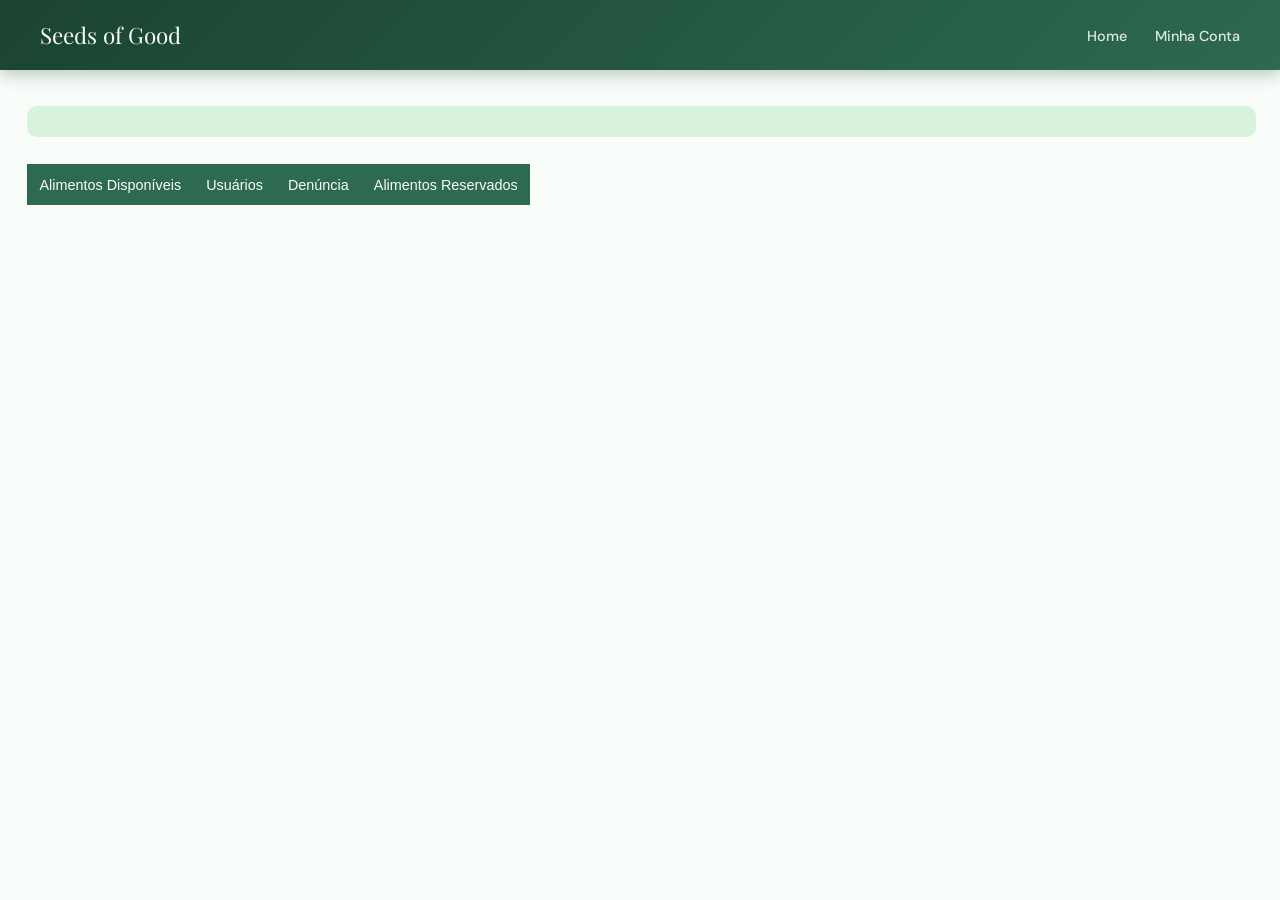
==== front/adminLogado.html @ ab1790f7 "nova view pro adm" ====
<!DOCTYPE html>
<html lang="pt-br">
<head>
    <meta charset="UTF-8">
    <meta name="viewport" content="width=device-width, initial-scale=1.0">
    <title>Seeds of Good — Administrador</title>
    <link href="https://fonts.googleapis.com/css2?family=Playfair+Display:wght@700&family=DM+Sans:wght@400;500;600&display=swap" rel="stylesheet">
    <link rel="stylesheet" href="CSS/adminLogado.css">
</head>
<body>
    <!-- HEADER -->
     <header class="topo">
        <div class="logo">Seeds of Good</div>
        <nav>
            <ul>
                <li><a href="#">Home</a></li>
                <li><a href="#">Minha Conta</a></li>
            </ul>
        </nav>
    </header>

    <!-- MAIN -->
     <main>
        <!-- Search Bar -->
         <section class="procura">
            <input id="search" type="text">
         </section>

        <!-- Tables Tab -->
        <section class='tablesTab'>
                <button type="button" class="aba" data-table="food">Alimentos Disponíveis</button>
                <button type="button" class="aba" data-table="user">Usuários</button>
                <button type="button" class="aba" data-table="complaint">Denúncia</button>
                <button type="button" class="aba" data-table="reserved">Alimentos Reservados</button>
        </section>

        <section id="TableView"></section>

        <script src="JS/admin.js"></script>
     </main>
</body>
</html>
---- front/CSS/adminLogado.css ----
* {
    box-sizing: border-box;
    margin: 0;
    padding: 0;
}

:root {
    --verde-escuro: #1b4332;
    --verde-medio: #2d6a4f;
    --verde-claro: #52b788;
    --verde-suave: #d8f3dc;
    --branco: #f8fdf9;
    --cinza: #6b7280;
    --borda: #c7e8d0;
}

body {
    background-color: var(--branco);
    font-family: 'DM Sans', sans-serif;
    color: var(--verde-escuro);
    min-height: 100vh;
}

/* ── HEADER ── */
.topo {
    width: 100%;
    height: 70px;
    background: linear-gradient(135deg, var(--verde-escuro), var(--verde-medio));
    display: flex;
    justify-content: space-between;
    align-items: center;
    padding: 0 40px;
    box-shadow: 0 4px 16px rgba(27, 67, 50, .3);
    position: sticky;
    top: 0;
    z-index: 100;
}

.logo {
    color: var(--branco);
    font-family: 'Playfair Display', serif;
    font-size: 1.4rem;
    display: flex;
    align-items: center;
    gap: 8px;
}

.logo img {
    height: 60px;
    width: auto;
}
 

nav ul {
    list-style: none;
    display: flex;
    gap: 28px;
}

nav ul li a {
    color: rgba(255, 255, 255, .85);
    text-decoration: none;
    font-size: .9rem;
    font-weight: 500;
    transition: color .2s;
}

nav ul li a:hover {
    color: #fff;
}

/* ── TAB ── */
.tablesTab {
    margin-top: 3vh;
    margin-left: 3vh;
    display: flex;
    flex-direction: row;
    align-items: end;
    gap: 0px;
} 

.aba {
    padding: 1%;
    color: var(--branco);
    font-size: .9rem;
    border: 0px;
    background-color: var(--verde-medio);
}

.selecionado {
    background-color: var(--verde-escuro);
}

#admView {
    margin-left: 3vh;
    max-width: 96%;
}

#admView thead{
    background-color: var(--verde-medio);
    color: var(--branco);
    border-color: var(--verde-medio);
}

#admView thead tr td {
    padding: 0 5px 0 5px;
}

#admView tbody tr td {
    padding: 0 5px 0 5px;
}

.procura {
    margin-top: 4vh;
    border-radius: 10px;
    margin-left: 3vh;
    max-width: 96%;
    background-color: var(--verde-suave);
    padding: 5px 8px 5px 8px;

}

#search {
    border: none;
    outline: none;
    background-color: inherit;
    width: 100%;
}

/* O fundo escuro que cobre a tela inteira */
.modal-overlay {
    position: fixed;
    top: 0;
    left: 0;
    width: 100%;
    height: 100%;
    background: rgba(0, 0, 0, 0.6);
    display: flex;
    justify-content: center;
    align-items: center;
    z-index: 9999;
}

/* A caixa do modal em si */
.modal-box {
    background: white;
    padding: 20px;
    border-radius: 8px;
    max-width: 400px;
    width: 90%;
    box-shadow: 0 4px 15px rgba(0, 0, 0, 0.2);
    position: relative;
}

/* Botão de fechar */
.modal-close {
    position: absolute;
    top: 10px;
    right: 15px;
    background: none;
    border: none;
    font-size: 20px;
    cursor: pointer;
}
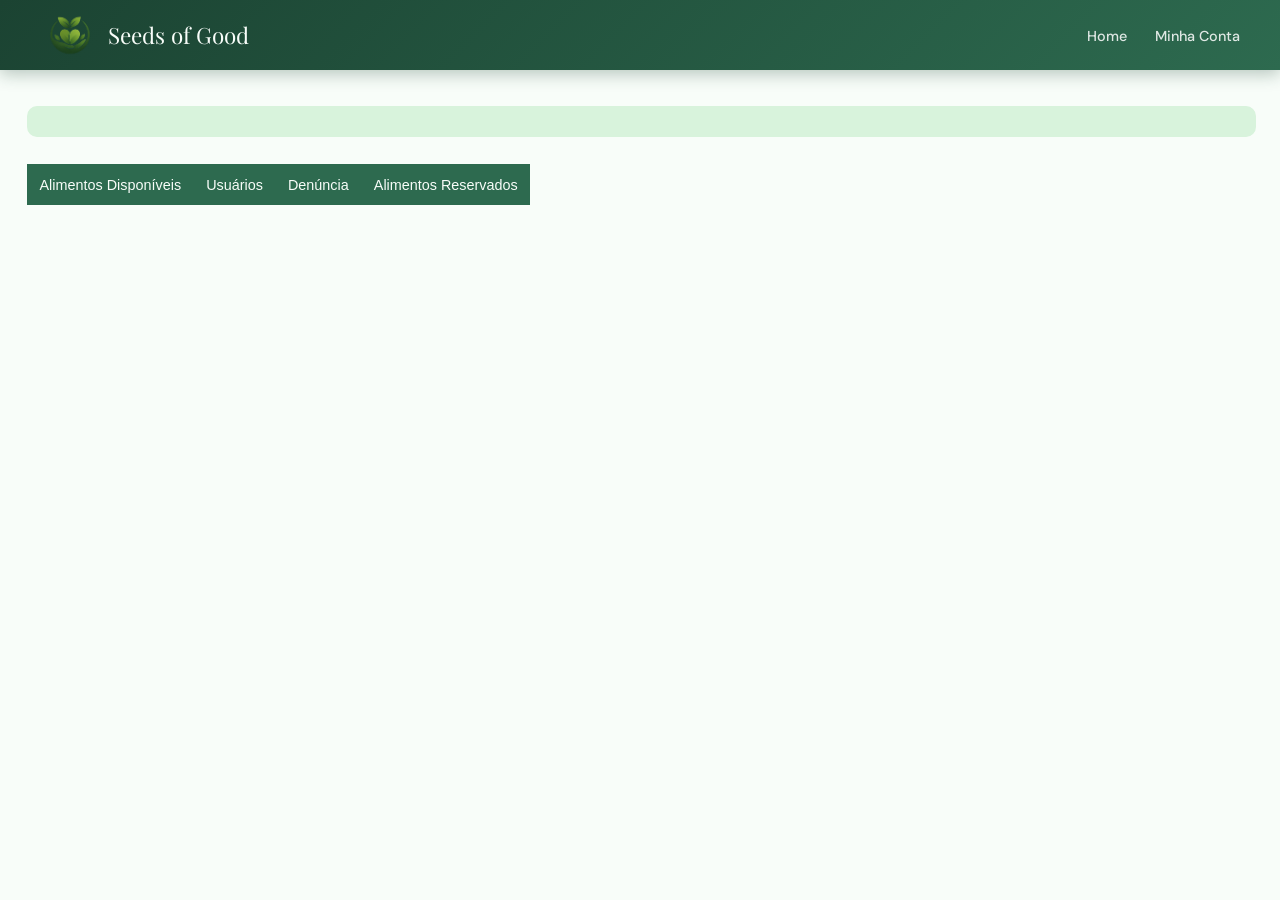
==== commit ffaaec5d: "Merge branch 'main' of https://github.com/XxMurilo/divulga" ====
--- a/front/adminLogado.html
+++ b/front/adminLogado.html
@@ -1,16 +1,25 @@
 <!DOCTYPE html>
 <html lang="pt-br">
+
 <head>
     <meta charset="UTF-8">
     <meta name="viewport" content="width=device-width, initial-scale=1.0">
     <title>Seeds of Good — Administrador</title>
-    <link href="https://fonts.googleapis.com/css2?family=Playfair+Display:wght@700&family=DM+Sans:wght@400;500;600&display=swap" rel="stylesheet">
+    <link
+        href="https://fonts.googleapis.com/css2?family=Playfair+Display:wght@700&family=DM+Sans:wght@400;500;600&display=swap"
+        rel="stylesheet">
     <link rel="stylesheet" href="CSS/adminLogado.css">
 </head>
+
 <body>
     <!-- HEADER -->
-     <header class="topo">
-        <div class="logo">Seeds of Good</div>
+    <header class="topo">
+        
+        <div class="logo">
+            <img src="img/LogoTCC_Transparente.png" alt="Logo Seeds of Good">
+            Seeds of Good
+        </div>
+
         <nav>
             <ul>
                 <li><a href="#">Home</a></li>
@@ -20,11 +29,11 @@
     </header>
 
     <!-- MAIN -->
-     <main>
+    <main>
         <!-- Search Bar -->
-         <section class="procura">
+        <section class="procura">
             <input id="search" type="text">
-         </section>
+        </section>
 
         <!-- Tables Tab -->
         <section class='tablesTab'>
@@ -37,6 +46,7 @@
         <section id="TableView"></section>
 
         <script src="JS/admin.js"></script>
-     </main>
+    </main>
 </body>
+
 </html>
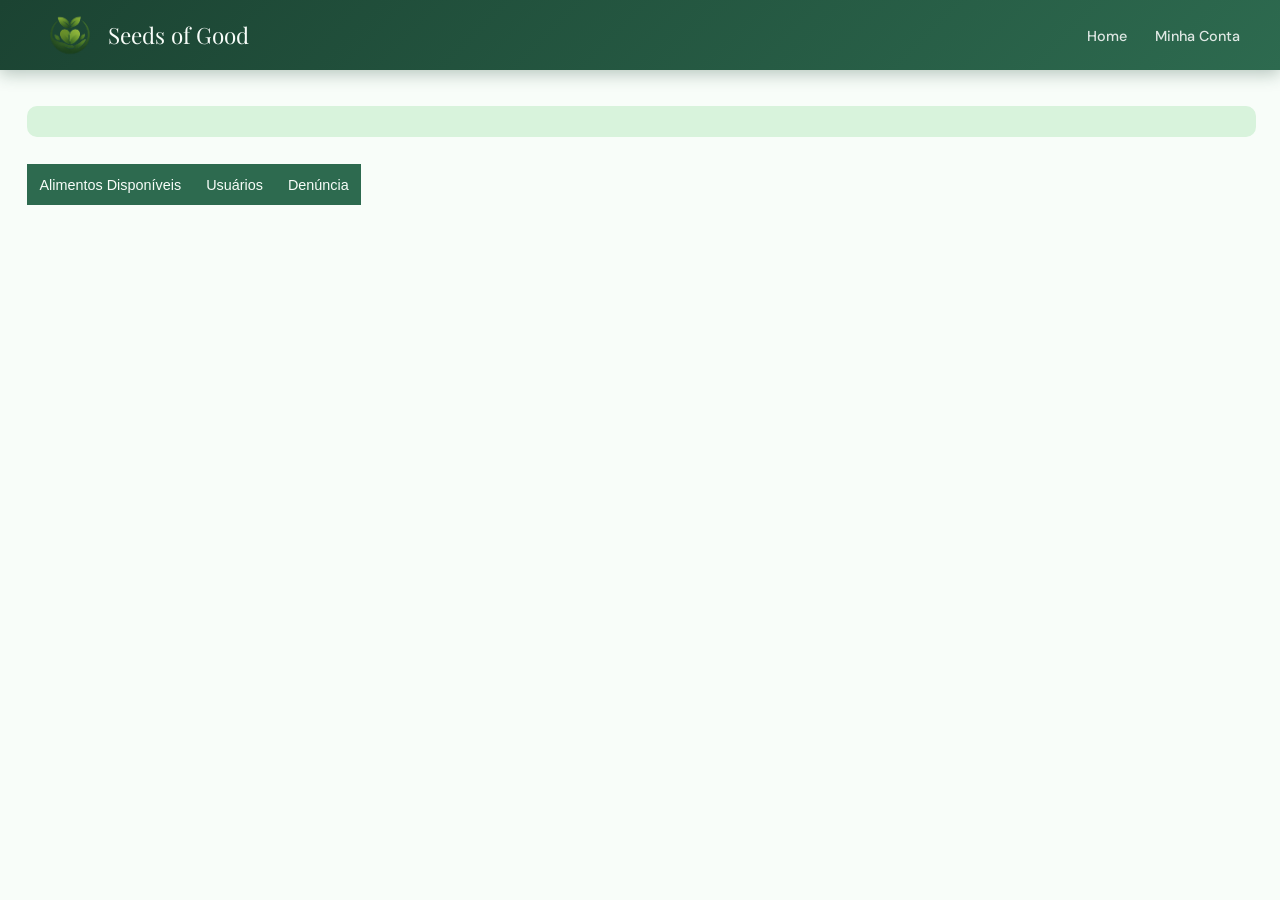
==== commit 8e490a90: "Admin banco e img no banco" ====
--- a/front/adminLogado.html
+++ b/front/adminLogado.html
@@ -37,10 +37,9 @@
 
         <!-- Tables Tab -->
         <section class='tablesTab'>
-                <button type="button" class="aba" data-table="food">Alimentos Disponíveis</button>
-                <button type="button" class="aba" data-table="user">Usuários</button>
-                <button type="button" class="aba" data-table="complaint">Denúncia</button>
-                <button type="button" class="aba" data-table="reserved">Alimentos Reservados</button>
+            <button type="button" class="aba" data-table="food">Alimentos Disponíveis</button>
+            <button type="button" class="aba" data-table="user">Usuários</button>
+            <button type="button" class="aba" data-table="complaint">Denúncia</button>
         </section>
 
         <section id="TableView"></section>
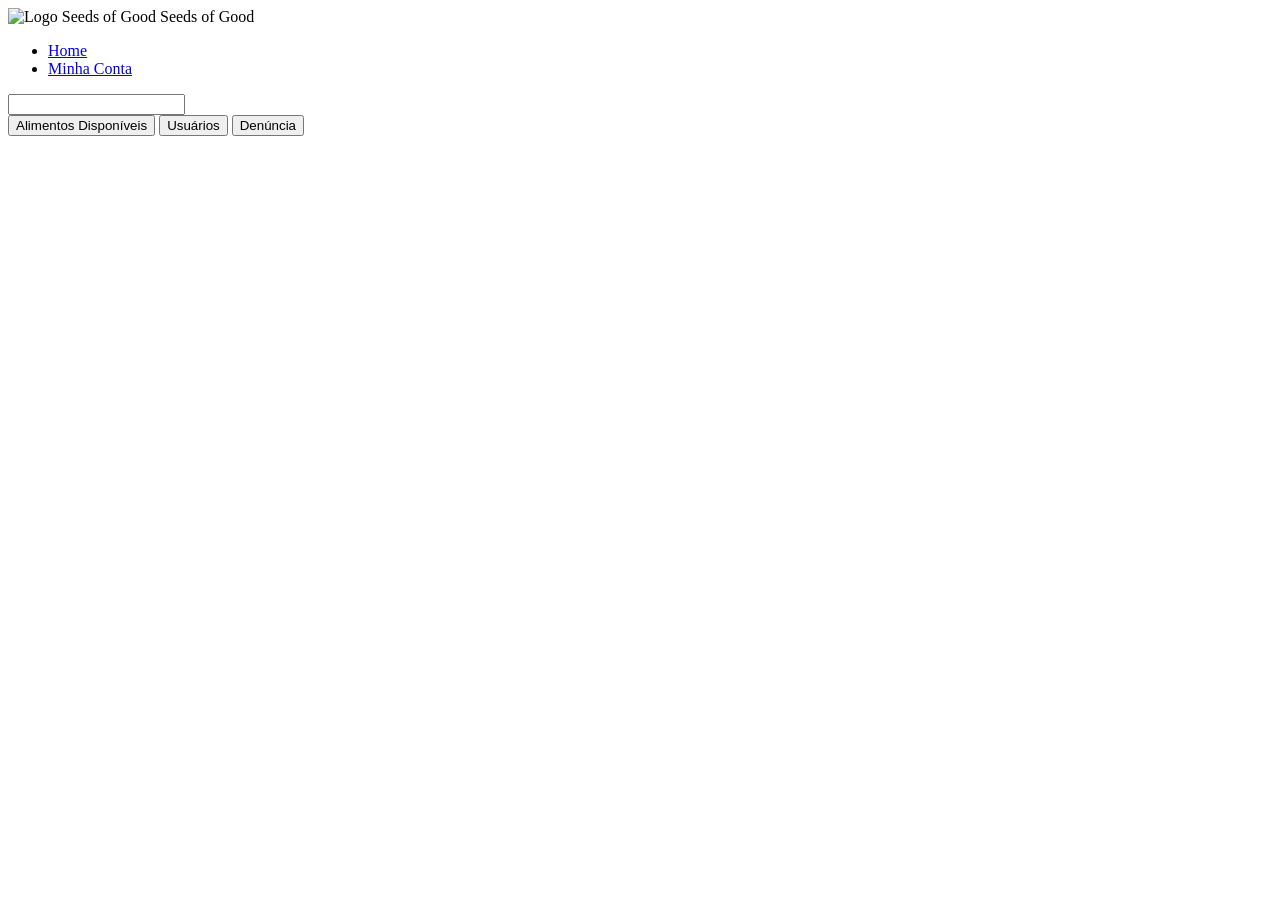
==== commit 36fca9b6: "Refatoração: reorganiza estrutura do projeto - Remove pasta front/ com CSS, JS, PHP e imagens - Cria" ====
--- a/front/adminLogado.html
+++ b/front/adminLogado.html
@@ -6,9 +6,9 @@
     <meta name="viewport" content="width=device-width, initial-scale=1.0">
     <title>Seeds of Good — Administrador</title>
     <link
-        href="https://fonts.googleapis.com/css2?family=Playfair+Display:wght@700&family=DM+Sans:wght@400;500;600&display=swap"
+        href="https://fonts.googleapis.com/css2?family=Inter:ital,opsz,wght@0,14..32,100..900;1,14..32,100..900&display=swap"
         rel="stylesheet">
-    <link rel="stylesheet" href="CSS/adminLogado.css">
+    <link rel="stylesheet" href="../assets/css/adminLogado.css">
 </head>
 
 <body>
@@ -16,7 +16,7 @@
     <header class="topo">
         
         <div class="logo">
-            <img src="img/LogoTCC_Transparente.png" alt="Logo Seeds of Good">
+            <img src="../assets/img/LogoTCC_Transparente.png" alt="Logo Seeds of Good">
             Seeds of Good
         </div>
 
@@ -44,7 +44,7 @@
 
         <section id="TableView"></section>
 
-        <script src="JS/admin.js"></script>
+        <script src="../assets/js/admin.js"></script>
     </main>
 </body>
 
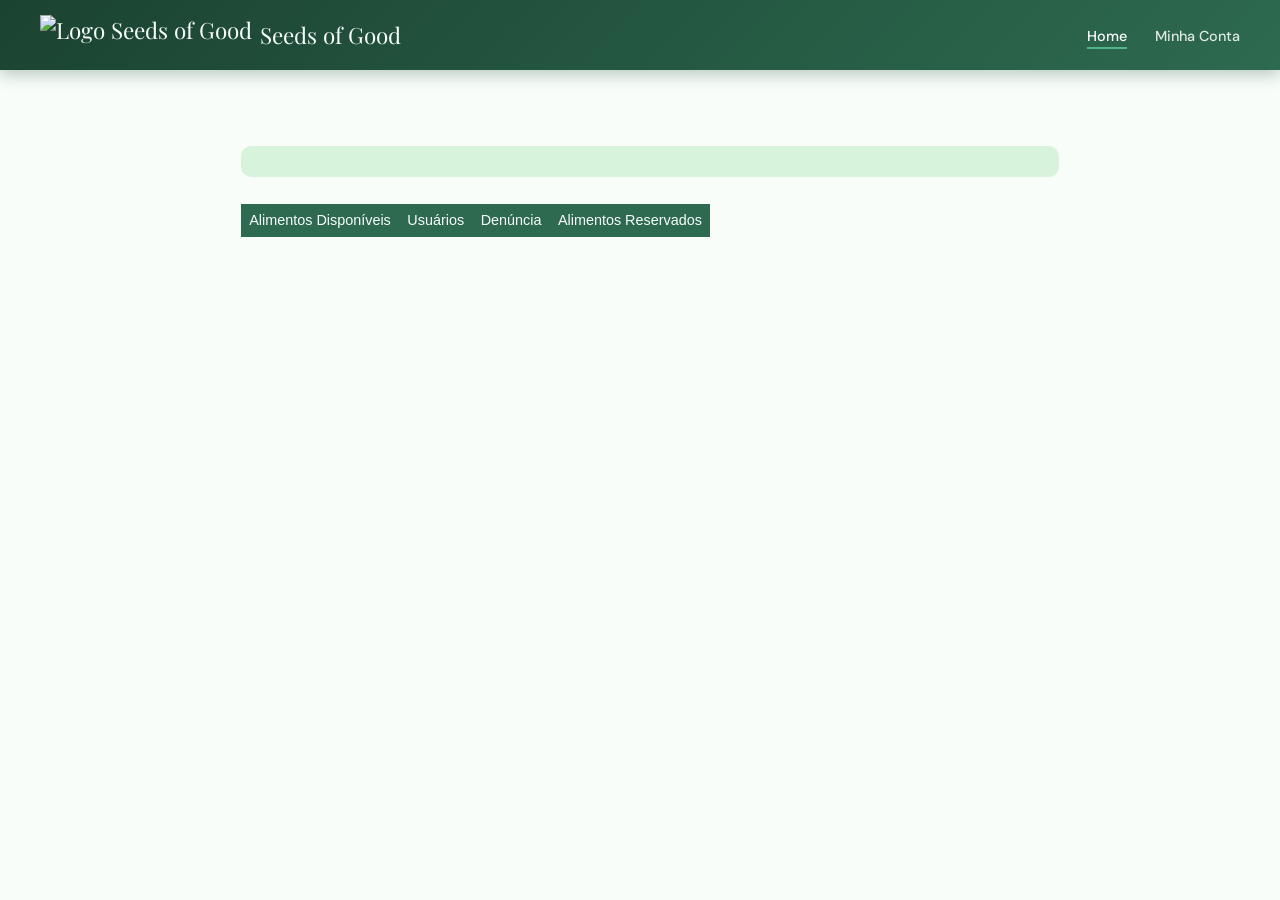
==== commit b80e66b9: "adm seguro com conta" ====
--- a/front/adminLogado.html
+++ b/front/adminLogado.html
@@ -6,9 +6,9 @@
     <meta name="viewport" content="width=device-width, initial-scale=1.0">
     <title>Seeds of Good — Administrador</title>
     <link
-        href="https://fonts.googleapis.com/css2?family=Inter:ital,opsz,wght@0,14..32,100..900;1,14..32,100..900&display=swap"
+        href="https://fonts.googleapis.com/css2?family=Playfair+Display:wght@700&family=DM+Sans:wght@400;500;600&display=swap"
         rel="stylesheet">
-    <link rel="stylesheet" href="../assets/css/adminLogado.css">
+    <link rel="stylesheet" href="CSS/adminLogado.css">
 </head>
 
 <body>
@@ -16,20 +16,20 @@
     <header class="topo">
         
         <div class="logo">
-            <img src="../assets/img/LogoTCC_Transparente.png" alt="Logo Seeds of Good">
+            <img src="img/LogoTCC_Transparente.png" alt="Logo Seeds of Good">
             Seeds of Good
         </div>
 
         <nav>
             <ul>
-                <li><a href="#">Home</a></li>
-                <li><a href="#">Minha Conta</a></li>
+                <li><a href="#" class="nav-link ativo" data-secao="tabelas">Home</a></li>
+                <li><a href="#" class="nav-link" data-secao="conta">Minha Conta</a></li>
             </ul>
         </nav>
     </header>
 
     <!-- MAIN -->
-    <main>
+    <main id="secao-tabelas" class="secao ativa">
         <!-- Search Bar -->
         <section class="procura">
             <input id="search" type="text">
@@ -37,15 +37,84 @@
 
         <!-- Tables Tab -->
         <section class='tablesTab'>
-            <button type="button" class="aba" data-table="food">Alimentos Disponíveis</button>
-            <button type="button" class="aba" data-table="user">Usuários</button>
-            <button type="button" class="aba" data-table="complaint">Denúncia</button>
+                <button type="button" class="aba" data-table="food">Alimentos Disponíveis</button>
+                <button type="button" class="aba" data-table="user">Usuários</button>
+                <button type="button" class="aba" data-table="complaint">Denúncia</button>
+                <button type="button" class="aba" data-table="reserved">Alimentos Reservados</button>
         </section>
 
         <section id="TableView"></section>
 
-        <script src="../assets/js/admin.js"></script>
     </main>
+
+    <!-- SEÇÃO: MINHA CONTA -->
+    <main id="secao-conta" class="secao">
+        <h2 class="secao-titulo">Minha Conta</h2>
+        <p class="secao-subtitulo">Gerencie suas informações pessoais.</p>
+        <p id="mensagemConta" class="msg-status"></p>
+        <div class="conta-wrapper">
+
+            <!-- Visualização -->
+            <div class="conta-card" id="cardVisualizacao">
+                <div class="conta-avatar" id="avatarInicial">?</div>
+                <div class="conta-dados" id="dadosConta">
+                    <p class="carregando-conta">Carregando dados...</p>
+                </div>
+                <div class="conta-acoes">
+                    <button class="btn-editar-conta" id="btnEditarConta">✏️ Editar dados</button>
+                    <button class="btn-sair" id="btnSair">← Sair da conta</button>
+                </div>
+            </div>
+
+            <!-- Edição -->
+            <div class="conta-card conta-form" id="cardEdicao" style="display:none">
+                <h3 class="form-titulo">Editar Dados</h3>
+                <div class="campo">
+                    <label>Nome completo</label>
+                    <input type="text" id="editNome" placeholder="Seu nome" maxlength="100">
+                </div>
+                <div class="campo">
+                    <label>E-mail</label>
+                    <input type="email" id="editEmail" placeholder="seu@email.com" maxlength="255">
+                </div>
+                <div class="campo">
+                    <label>Telefone</label>
+                    <input type="text" id="editTelefone" placeholder="(11) 99999-9999" maxlength="30">
+                </div>
+                <div class="campo">
+                    <label>Endereço</label>
+                    <input type="text" id="editEndereco" placeholder="Rua, número, bairro" maxlength="150">
+                </div>
+                <div class="campo">
+                    <label>Nova senha <span class="campo-opcional">(deixe em branco para manter a atual)</span></label>
+                    <input type="password" id="editSenha" placeholder="••••••" maxlength="100">
+                </div>
+                <div class="campo">
+                    <label>Confirmar nova senha</label>
+                    <input type="password" id="editSenhaConfirm" placeholder="••••••" maxlength="100">
+                </div>
+                <div class="acoes-modal">
+                    <button type="button" class="btn-cancelar" id="btnCancelarEdicao">Cancelar</button>
+                    <button type="button" class="btn-salvar" id="btnSalvarConta">Salvar alterações</button>
+                </div>
+            </div>
+
+        </div>
+    </main>
+
+    <!-- MODAL CONFIRMAR SAÍDA -->
+    <div class="overlay" id="overlayLogout">
+        <div class="modal modal-pequeno">
+            <h2>Sair da conta?</h2>
+            <p class="modal-texto">Você será redirecionado para a tela inicial.</p>
+            <div class="acoes-modal">
+                <button class="btn-cancelar" id="btnCancelarLogout">Cancelar</button>
+                <button class="btn-sair-confirmar" id="btnConfirmarLogout">Sair</button>
+            </div>
+        </div>
+    </div>
+
+    <script src="JS/admin.js"></script>
 </body>
 
 </html>
--- a/front/CSS/adminLogado.css
+++ b/front/CSS/adminLogado.css
@@ -0,0 +1,338 @@
+* {
+    box-sizing: border-box;
+    margin: 0;
+    padding: 0;
+}
+
+:root {
+    --verde-escuro: #1b4332;
+    --verde-medio: #2d6a4f;
+    --verde-claro: #52b788;
+    --verde-suave: #d8f3dc;
+    --branco: #f8fdf9;
+    --cinza: #6b7280;
+    --borda: #c7e8d0;
+}
+
+body {
+    background-color: var(--branco);
+    font-family: 'DM Sans', sans-serif;
+    color: var(--verde-escuro);
+    min-height: 100vh;
+}
+
+/* ── HEADER ── */
+.topo {
+    width: 100%;
+    height: 70px;
+    background: linear-gradient(135deg, var(--verde-escuro), var(--verde-medio));
+    display: flex;
+    justify-content: space-between;
+    align-items: center;
+    padding: 0 40px;
+    box-shadow: 0 4px 16px rgba(27, 67, 50, .3);
+    position: sticky;
+    top: 0;
+    z-index: 100;
+}
+
+.logo {
+    color: var(--branco);
+    font-family: 'Playfair Display', serif;
+    font-size: 1.4rem;
+    display: flex;
+    align-items: center;
+    gap: 8px;
+}
+
+.logo img {
+    height: 40px;
+    width: auto;
+}
+ 
+
+nav ul {
+    list-style: none;
+    display: flex;
+    gap: 28px;
+}
+
+nav ul li a {
+    color: rgba(255, 255, 255, .85);
+    text-decoration: none;
+    font-size: .9rem;
+    font-weight: 500;
+    transition: color .2s;
+}
+
+nav ul li a:hover {
+    color: #fff;
+}
+
+/* ── TAB ── */
+.tablesTab {
+    margin-top: 3vh;
+    margin-left: 3vh;
+    display: flex;
+    flex-direction: row;
+    align-items: end;
+    gap: 0px;
+} 
+
+.aba {
+    padding: 1%;
+    color: var(--branco);
+    font-size: .9rem;
+    border: 0px;
+    background-color: var(--verde-medio);
+}
+
+.selecionado {
+    background-color: var(--verde-escuro);
+}
+
+#admView {
+    margin-left: 3vh;
+    max-width: 96%;
+}
+
+#admView thead{
+    background-color: var(--verde-medio);
+    color: var(--branco);
+    border-color: var(--verde-medio);
+}
+
+#admView thead tr td {
+    padding: 0 5px 0 5px;
+}
+
+#admView tbody tr td {
+    padding: 0 5px 0 5px;
+}
+
+.procura {
+    margin-top: 4vh;
+    border-radius: 10px;
+    margin-left: 3vh;
+    max-width: 96%;
+    background-color: var(--verde-suave);
+    padding: 5px 8px 5px 8px;
+
+}
+
+#search {
+    border: none;
+    outline: none;
+    background-color: inherit;
+    width: 100%;
+}
+
+/* O fundo escuro que cobre a tela inteira */
+.modal-overlay {
+    position: fixed;
+    top: 0;
+    left: 0;
+    width: 100%;
+    height: 100%;
+    background: rgba(0, 0, 0, 0.6);
+    display: flex;
+    justify-content: center;
+    align-items: center;
+    z-index: 9999;
+}
+
+/* A caixa do modal em si */
+.modal-box {
+    background: white;
+    padding: 20px;
+    border-radius: 8px;
+    max-width: 400px;
+    width: 90%;
+    box-shadow: 0 4px 15px rgba(0, 0, 0, 0.2);
+    position: relative;
+}
+
+/* Botão de fechar */
+.modal-close {
+    position: absolute;
+    top: 10px;
+    right: 15px;
+    background: none;
+    border: none;
+    font-size: 20px;
+    cursor: pointer;
+}
+
+.secao {
+    display: none;
+    max-width: 900px;
+    margin: 0 auto;
+    padding: 40px 24px 60px;
+}
+
+.secao.ativa { display: block; }
+
+nav ul li a.ativo {
+    color: #fff;
+    border-bottom: 2px solid var(--verde-claro);
+    padding-bottom: 2px;
+}
+
+.secao-subtitulo {
+    color: var(--cinza);
+    font-size: .9rem;
+    margin-bottom: 24px;
+    margin-top: -4px;
+}
+
+.msg-status {
+    min-height: 20px;
+    font-size: .88rem;
+    color: var(--verde-medio);
+    margin-bottom: 12px;
+}
+
+/* ══════════════════════════════════════════════════════════════════
+   MINHA CONTA
+   ══════════════════════════════════════════════════════════════════ */
+
+.conta-wrapper { max-width: 520px; }
+
+.conta-card {
+    background: #fff;
+    border: 1.5px solid var(--borda);
+    border-radius: 16px;
+    padding: 32px 28px;
+    box-shadow: 0 4px 20px rgba(27, 67, 50, .07);
+}
+
+.conta-avatar {
+    width: 64px;
+    height: 64px;
+    border-radius: 50%;
+    background: linear-gradient(135deg, var(--verde-medio), var(--verde-claro));
+    color: #fff;
+    font-family: 'Playfair Display', serif;
+    font-size: 1.8rem;
+    display: flex;
+    align-items: center;
+    justify-content: center;
+    margin-bottom: 20px;
+}
+
+.conta-dados { margin-bottom: 24px; }
+
+.carregando-conta {
+    color: var(--cinza);
+    font-size: .9rem;
+}
+
+.dado-item {
+    display: flex;
+    flex-direction: column;
+    gap: 2px;
+    padding: 10px 0;
+    border-bottom: 1px solid var(--verde-suave);
+}
+
+.dado-item:last-child { border-bottom: none; }
+
+.dado-label {
+    font-size: .75rem;
+    font-weight: 600;
+    color: var(--verde-claro);
+    text-transform: uppercase;
+    letter-spacing: .04em;
+}
+
+.dado-valor {
+    font-size: .95rem;
+    color: var(--verde-escuro);
+}
+
+.conta-acoes {
+    display: flex;
+    gap: 12px;
+    flex-wrap: wrap;
+}
+
+.btn-editar-conta {
+    flex: 1;
+    background: var(--verde-medio);
+    color: #fff;
+    border: none;
+    padding: 11px;
+    border-radius: 10px;
+    font-family: 'DM Sans', sans-serif;
+    font-size: .9rem;
+    font-weight: 600;
+    cursor: pointer;
+    transition: background .2s;
+    min-width: 140px;
+}
+
+.btn-editar-conta:hover { background: var(--verde-escuro); }
+
+.btn-sair {
+    flex: 1;
+    background: transparent;
+    color: var(--cinza);
+    border: 1.5px solid var(--borda);
+    padding: 11px;
+    border-radius: 10px;
+    font-family: 'DM Sans', sans-serif;
+    font-size: .9rem;
+    font-weight: 600;
+    cursor: pointer;
+    transition: border-color .2s, color .2s;
+    min-width: 140px;
+}
+
+.btn-sair:hover {
+    border-color: #e57373;
+    color: #e57373;
+}
+
+.conta-form { animation: entrar .25s ease; }
+
+.form-titulo {
+    font-family: 'Playfair Display', serif;
+    font-size: 1.2rem;
+    color: var(--verde-escuro);
+    margin-bottom: 20px;
+}
+
+.campo-opcional {
+    font-weight: 400;
+    color: var(--cinza);
+    font-size: .8rem;
+}
+
+/* ── Modal de logout ── */
+.modal-pequeno { max-width: 360px; }
+
+.modal-texto {
+    color: var(--cinza);
+    font-size: .9rem;
+    margin-bottom: 20px;
+    margin-top: -8px;
+}
+
+.btn-sair-confirmar {
+    flex: 1;
+    background: #e57373;
+    color: #fff;
+    border: none;
+    padding: 11px;
+    border-radius: 8px;
+    font-family: 'DM Sans', sans-serif;
+    font-weight: 600;
+    cursor: pointer;
+    transition: background .2s;
+}
+
+.btn-sair-confirmar:hover { background: #c62828; }
+
+#overlayLogout {
+    display: none;
+}
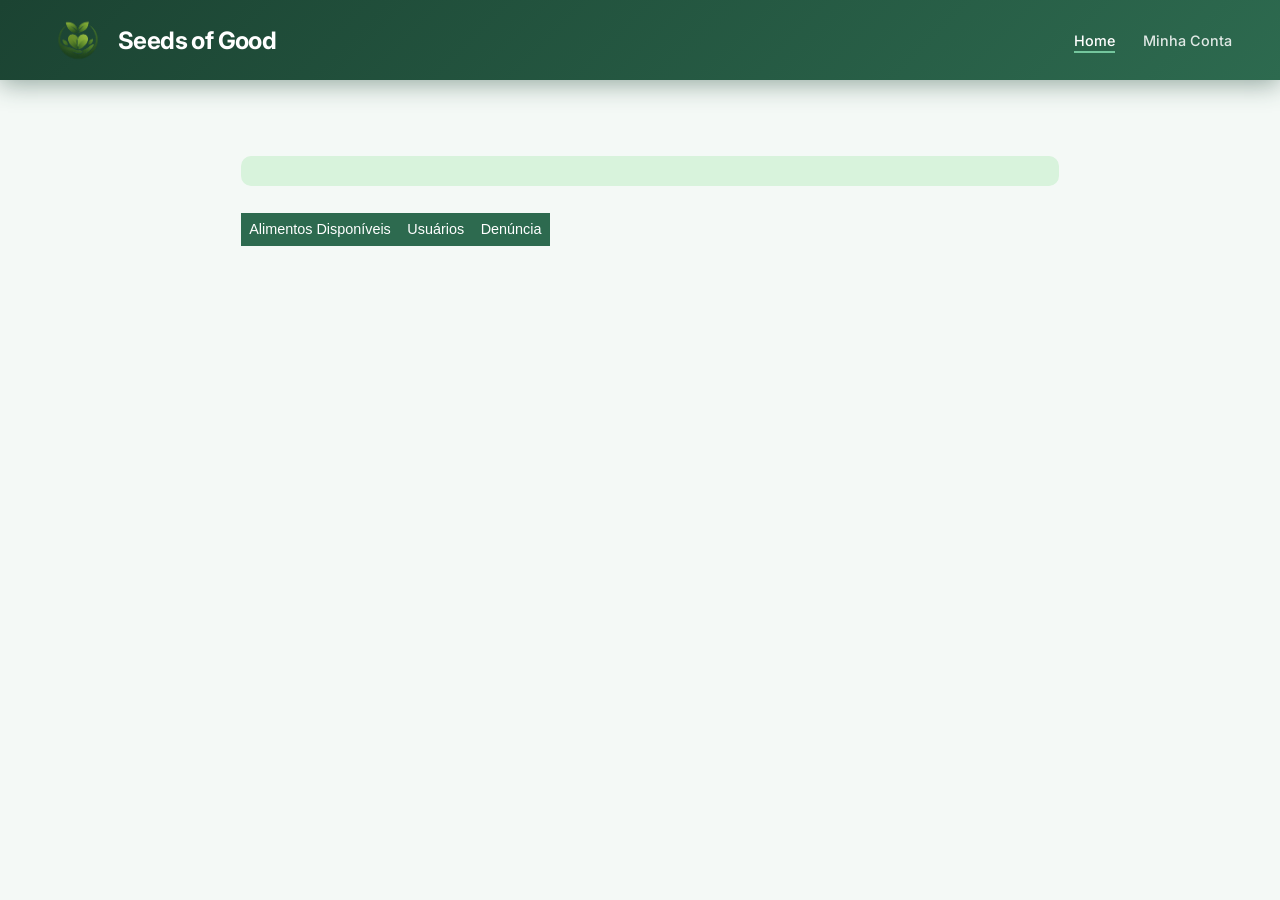
==== commit 83affbda: "Merge branch 'main' of https://github.com/XxMurilo/divulga" ====
--- a/front/adminLogado.html
+++ b/front/adminLogado.html
@@ -6,9 +6,9 @@
     <meta name="viewport" content="width=device-width, initial-scale=1.0">
     <title>Seeds of Good — Administrador</title>
     <link
-        href="https://fonts.googleapis.com/css2?family=Playfair+Display:wght@700&family=DM+Sans:wght@400;500;600&display=swap"
+        href="https://fonts.googleapis.com/css2?family=Inter:ital,opsz,wght@0,14..32,100..900;1,14..32,100..900&display=swap"
         rel="stylesheet">
-    <link rel="stylesheet" href="CSS/adminLogado.css">
+    <link rel="stylesheet" href="../assets/css/adminLogado.css">
 </head>
 
 <body>
@@ -16,7 +16,7 @@
     <header class="topo">
         
         <div class="logo">
-            <img src="img/LogoTCC_Transparente.png" alt="Logo Seeds of Good">
+            <img src="../assets/img/LogoTCC_Transparente.png" alt="Logo Seeds of Good">
             Seeds of Good
         </div>
 
@@ -37,10 +37,9 @@
 
         <!-- Tables Tab -->
         <section class='tablesTab'>
-                <button type="button" class="aba" data-table="food">Alimentos Disponíveis</button>
-                <button type="button" class="aba" data-table="user">Usuários</button>
-                <button type="button" class="aba" data-table="complaint">Denúncia</button>
-                <button type="button" class="aba" data-table="reserved">Alimentos Reservados</button>
+            <button type="button" class="aba" data-table="food">Alimentos Disponíveis</button>
+            <button type="button" class="aba" data-table="user">Usuários</button>
+            <button type="button" class="aba" data-table="complaint">Denúncia</button>
         </section>
 
         <section id="TableView"></section>
--- a/assets/css/adminLogado.css
+++ b/assets/css/adminLogado.css
@@ -0,0 +1,345 @@
+* {
+    box-sizing: border-box;
+    margin: 0;
+    padding: 0;
+}
+
+:root {
+    --verde-escuro:  #1b4332;
+    --verde-medio:   #2d6a4f;
+    --verde-vivo:    #40916c;
+    --verde-claro:   #74c69d;
+    --verde-palido:  #d8f3dc;
+    --verde-suave:   #d8f3dc;
+    --branco:        #ffffff;
+    --cinza-fundo:   #f4f9f6;
+    --texto-escuro:  #1b2e22;
+    --texto-suave:   #4a6358;
+    --cinza:         #4a6358;
+    --borda:         #c7e8d0;
+    --transicao:     all 0.28s cubic-bezier(0.4, 0, 0.2, 1);
+}
+
+body {
+    background-color: var(--cinza-fundo);
+    font-family: 'Inter', sans-serif;
+    color: var(--texto-escuro);
+    min-height: 100vh;
+}
+
+/* ── HEADER ── */
+.topo {
+    width: 100%;
+    height: 80px;
+    background: linear-gradient(135deg, var(--verde-escuro) 0%, var(--verde-medio) 100%);
+    display: flex;
+    justify-content: space-between;
+    align-items: center;
+    padding: 0 48px;
+    box-shadow: 0 4px 24px rgba(27, 67, 50, 0.45);
+    position: sticky;
+    top: 0;
+    z-index: 100;
+}
+
+.logo {
+    color: var(--branco);
+    font-size: 1.5rem;
+    font-weight: 700;
+    letter-spacing: -0.025em;
+    display: flex;
+    align-items: center;
+    gap: 10px;
+}
+
+.logo img {
+    height: 60px;
+    width: auto;
+}
+ 
+
+nav ul {
+    list-style: none;
+    display: flex;
+    gap: 28px;
+}
+
+nav ul li a {
+    color: rgba(255, 255, 255, .85);
+    text-decoration: none;
+    font-size: .9rem;
+    font-weight: 500;
+    transition: color .2s;
+}
+
+nav ul li a:hover {
+    color: #fff;
+}
+
+/* ── TAB ── */
+.tablesTab {
+    margin-top: 3vh;
+    margin-left: 3vh;
+    display: flex;
+    flex-direction: row;
+    align-items: end;
+    gap: 0px;
+} 
+
+.aba {
+    padding: 1%;
+    color: var(--branco);
+    font-size: .9rem;
+    border: 0px;
+    background-color: var(--verde-medio);
+}
+
+.selecionado {
+    background-color: var(--verde-escuro);
+}
+
+#admView {
+    margin-left: 3vh;
+    max-width: 96%;
+}
+
+#admView thead{
+    background-color: var(--verde-medio);
+    color: var(--branco);
+    border-color: var(--verde-medio);
+}
+
+#admView thead tr td {
+    padding: 0 5px 0 5px;
+}
+
+#admView tbody tr td {
+    padding: 0 5px 0 5px;
+}
+
+.procura {
+    margin-top: 4vh;
+    border-radius: 10px;
+    margin-left: 3vh;
+    max-width: 96%;
+    background-color: var(--verde-suave);
+    padding: 5px 8px 5px 8px;
+
+}
+
+#search {
+    border: none;
+    outline: none;
+    background-color: inherit;
+    width: 100%;
+}
+
+/* O fundo escuro que cobre a tela inteira */
+.modal-overlay {
+    position: fixed;
+    top: 0;
+    left: 0;
+    width: 100%;
+    height: 100%;
+    background: rgba(0, 0, 0, 0.6);
+    display: flex;
+    justify-content: center;
+    align-items: center;
+    z-index: 9999;
+}
+
+/* A caixa do modal em si */
+.modal-box {
+    background: white;
+    padding: 20px;
+    border-radius: 8px;
+    max-width: 400px;
+    width: 90%;
+    box-shadow: 0 4px 15px rgba(0, 0, 0, 0.2);
+    position: relative;
+}
+
+/* Botão de fechar */
+.modal-close {
+    position: absolute;
+    top: 10px;
+    right: 15px;
+    background: none;
+    border: none;
+    font-size: 20px;
+    cursor: pointer;
+}
+
+.secao {
+    display: none;
+    max-width: 900px;
+    margin: 0 auto;
+    padding: 40px 24px 60px;
+}
+
+.secao.ativa { display: block; }
+
+nav ul li a.ativo {
+    color: #fff;
+    border-bottom: 2px solid var(--verde-claro);
+    padding-bottom: 2px;
+}
+
+.secao-subtitulo {
+    color: var(--cinza);
+    font-size: .9rem;
+    margin-bottom: 24px;
+    margin-top: -4px;
+}
+
+.msg-status {
+    min-height: 20px;
+    font-size: .88rem;
+    color: var(--verde-medio);
+    margin-bottom: 12px;
+}
+
+/* ══════════════════════════════════════════════════════════════════
+   MINHA CONTA
+   ══════════════════════════════════════════════════════════════════ */
+
+.conta-wrapper { max-width: 520px; }
+
+.conta-card {
+    background: #fff;
+    border: 1.5px solid var(--borda);
+    border-radius: 16px;
+    padding: 32px 28px;
+    box-shadow: 0 4px 20px rgba(27, 67, 50, .07);
+}
+
+.conta-avatar {
+    width: 64px;
+    height: 64px;
+    border-radius: 50%;
+    background: linear-gradient(135deg, var(--verde-medio), var(--verde-claro));
+    color: #fff;
+    font-family: 'Playfair Display', serif;
+    font-size: 1.8rem;
+    display: flex;
+    align-items: center;
+    justify-content: center;
+    margin-bottom: 20px;
+}
+
+.conta-dados { margin-bottom: 24px; }
+
+.carregando-conta {
+    color: var(--cinza);
+    font-size: .9rem;
+}
+
+.dado-item {
+    display: flex;
+    flex-direction: column;
+    gap: 2px;
+    padding: 10px 0;
+    border-bottom: 1px solid var(--verde-suave);
+}
+
+.dado-item:last-child { border-bottom: none; }
+
+.dado-label {
+    font-size: .75rem;
+    font-weight: 600;
+    color: var(--verde-claro);
+    text-transform: uppercase;
+    letter-spacing: .04em;
+}
+
+.dado-valor {
+    font-size: .95rem;
+    color: var(--verde-escuro);
+}
+
+.conta-acoes {
+    display: flex;
+    gap: 12px;
+    flex-wrap: wrap;
+}
+
+.btn-editar-conta {
+    flex: 1;
+    background: var(--verde-medio);
+    color: #fff;
+    border: none;
+    padding: 11px;
+    border-radius: 10px;
+    font-family: 'DM Sans', sans-serif;
+    font-size: .9rem;
+    font-weight: 600;
+    cursor: pointer;
+    transition: background .2s;
+    min-width: 140px;
+}
+
+.btn-editar-conta:hover { background: var(--verde-escuro); }
+
+.btn-sair {
+    flex: 1;
+    background: transparent;
+    color: var(--cinza);
+    border: 1.5px solid var(--borda);
+    padding: 11px;
+    border-radius: 10px;
+    font-family: 'DM Sans', sans-serif;
+    font-size: .9rem;
+    font-weight: 600;
+    cursor: pointer;
+    transition: border-color .2s, color .2s;
+    min-width: 140px;
+}
+
+.btn-sair:hover {
+    border-color: #e57373;
+    color: #e57373;
+}
+
+.conta-form { animation: entrar .25s ease; }
+
+.form-titulo {
+    font-family: 'Playfair Display', serif;
+    font-size: 1.2rem;
+    color: var(--verde-escuro);
+    margin-bottom: 20px;
+}
+
+.campo-opcional {
+    font-weight: 400;
+    color: var(--cinza);
+    font-size: .8rem;
+}
+
+/* ── Modal de logout ── */
+.modal-pequeno { max-width: 360px; }
+
+.modal-texto {
+    color: var(--cinza);
+    font-size: .9rem;
+    margin-bottom: 20px;
+    margin-top: -8px;
+}
+
+.btn-sair-confirmar {
+    flex: 1;
+    background: #e57373;
+    color: #fff;
+    border: none;
+    padding: 11px;
+    border-radius: 8px;
+    font-family: 'DM Sans', sans-serif;
+    font-weight: 600;
+    cursor: pointer;
+    transition: background .2s;
+}
+
+.btn-sair-confirmar:hover { background: #c62828; }
+
+#overlayLogout {
+    display: none;
+}
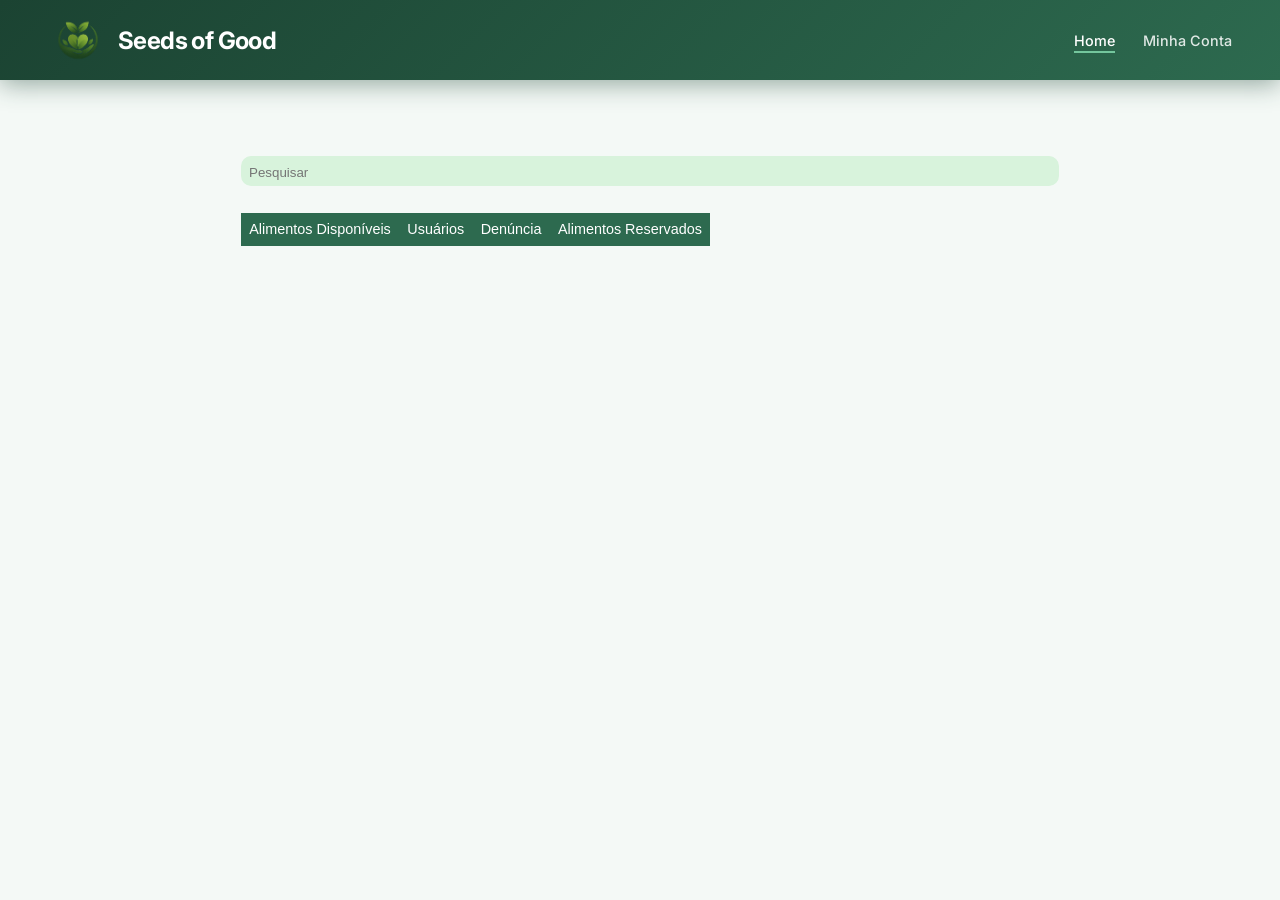
==== commit d7d6c89b: "sla" ====
--- a/front/adminLogado.html
+++ b/front/adminLogado.html
@@ -32,7 +32,7 @@
     <main id="secao-tabelas" class="secao ativa">
         <!-- Search Bar -->
         <section class="procura">
-            <input id="search" type="text">
+            <input id="search" type="text" placeholder="Pesquisar">
         </section>
 
         <!-- Tables Tab -->
@@ -40,6 +40,7 @@
             <button type="button" class="aba" data-table="food">Alimentos Disponíveis</button>
             <button type="button" class="aba" data-table="user">Usuários</button>
             <button type="button" class="aba" data-table="complaint">Denúncia</button>
+            <button type="button" class="aba" data-table="reserved">Alimentos Reservados</button>
         </section>
 
         <section id="TableView"></section>
@@ -113,7 +114,7 @@
         </div>
     </div>
 
-    <script src="JS/admin.js"></script>
+    <script src="../assets/js/admin.js"></script>
 </body>
 
 </html>
